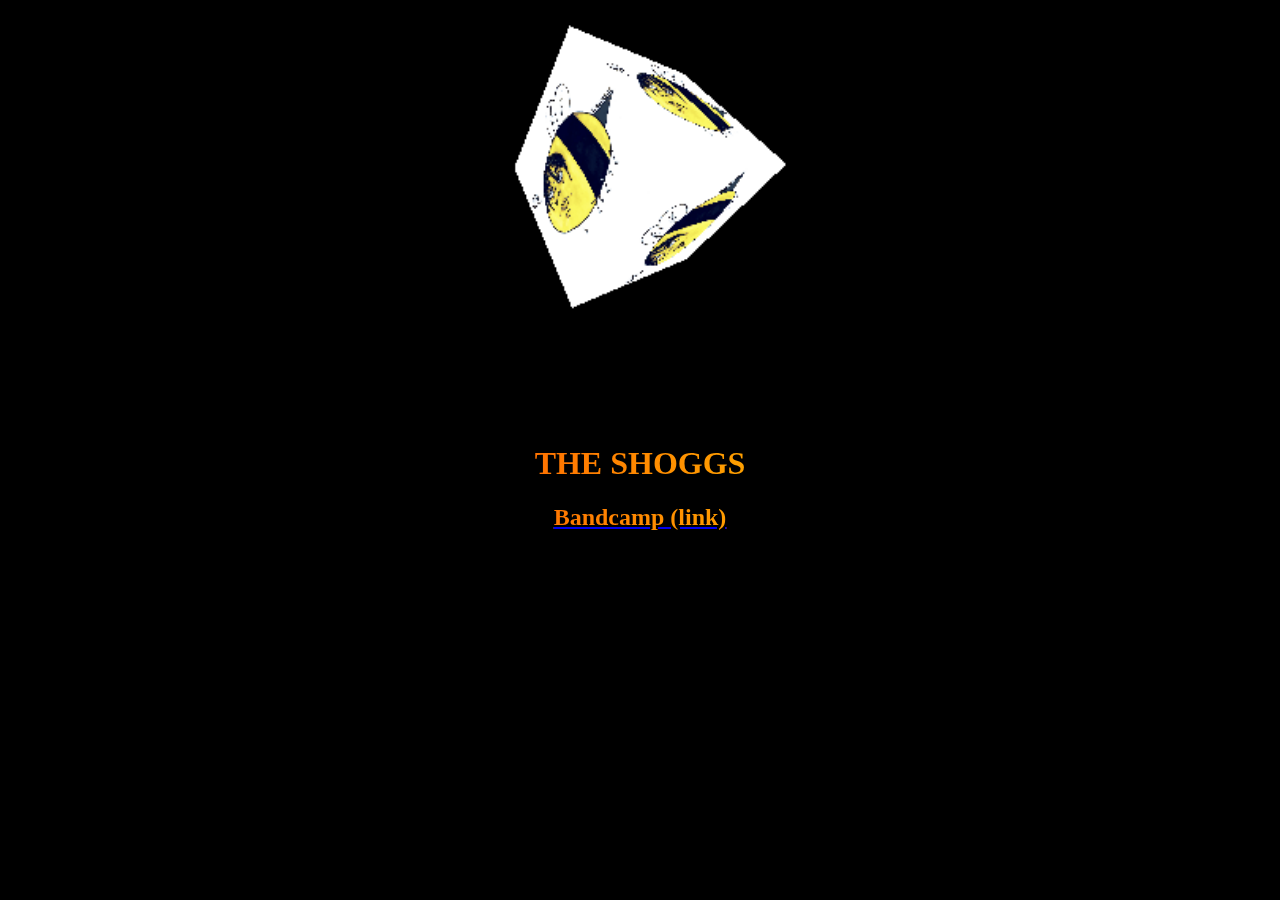
==== index.html @ 196f888b "a" ====
<!DOCTYPE html>
<html>
  <head>
    <meta charset="utf-8">
    <meta name="viewport" content="width=device-width">
    <title>The Shoggs</title>
    <link href="style.css" rel="stylesheet" type="text/css" />
  </head>
  <body>
    <script src="script.js"></script>

  <img class="bee" src="bee.gif"></img>

  <h1 class="rainbow_text_animated">THE SHOGGS</h1>
  <a href="https://theshoggs.bandcamp.com"><h2 class="rainbow_text_animated">Bandcamp (link)</h2></a>

  </body>
</html>
---- style.css ----
@font-face {
  font-family: ;
  src: url();
}

body {
  background-color: black;
}

.bee {
  display: block;
  margin-left: auto;
  margin-right: auto;
  width: 25%;
}

h1, h2 {
  text-align: center;
}

h1 {
  padding-top: 100px;
  
}

#shadowBox {
    background-color: rgb(0, 0, 0);
    /* Fallback color */
    background-color: rgba(0, 0, 0, 0.2);
    /* Black w/opacity/see-through */
    border: 3px solid;
}

.rainbow_text_animated {
    background: linear-gradient(to right, red, orange, yellow, green, blue, purple);
    -webkit-background-clip: text;
    background-clip: text;
    color: transparent;
    animation: rainbow_animation 3s ease-in-out infinite;
    background-size: 300% 100%;
    font-family: Times New Roman; 
    font-weight: bold;
}

@keyframes rainbow_animation {
    0%,100% {
        background-position: 0 0;
    }

    50% {
        background-position: 100% 0;
    }
}
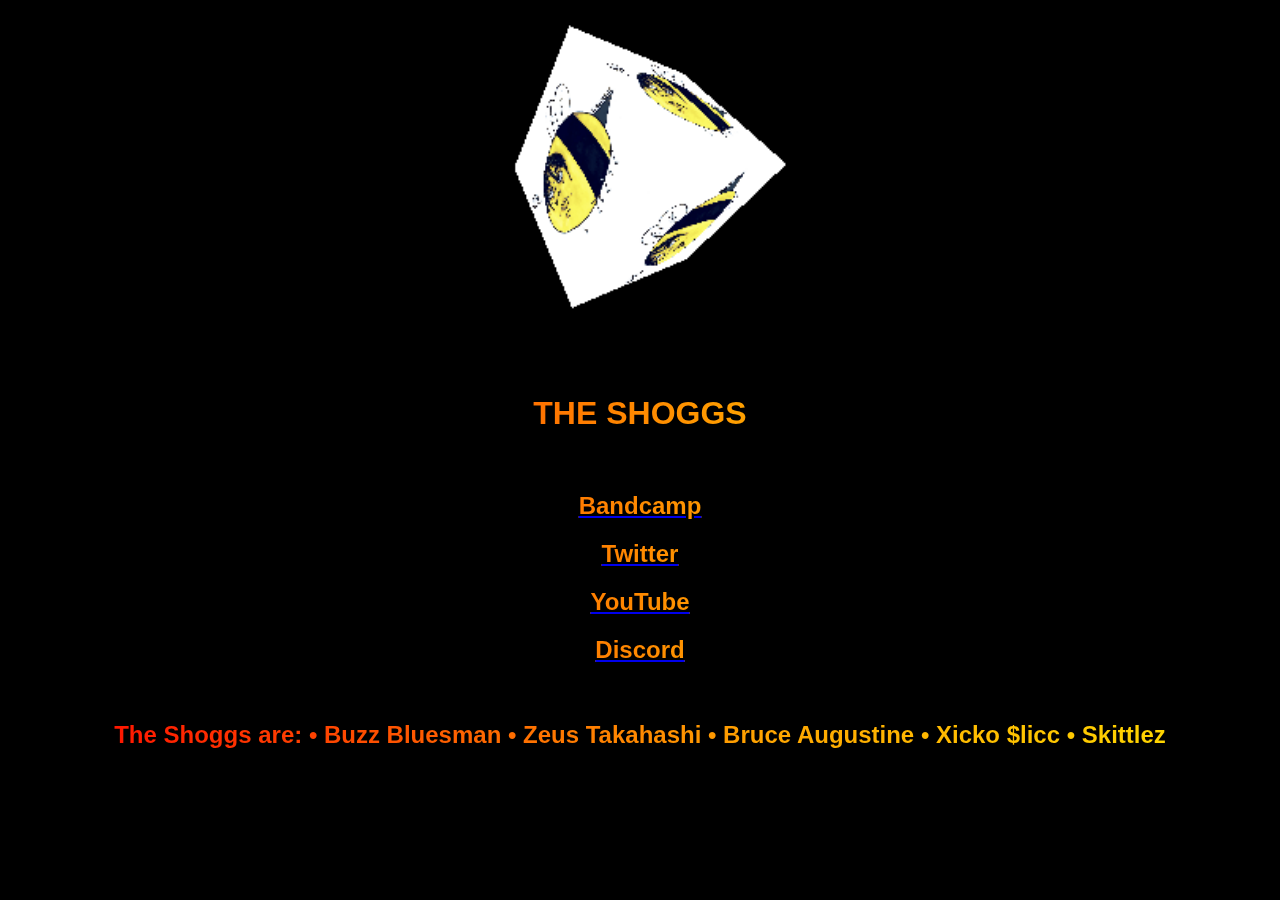
==== commit 1aa5ce14: "links" ====
--- a/index.html
+++ b/index.html
@@ -12,7 +12,13 @@
   <img class="bee" src="bee.gif"></img>
 
   <h1 class="rainbow_text_animated">THE SHOGGS</h1>
-  <a href="https://theshoggs.bandcamp.com"><h2 class="rainbow_text_animated">Bandcamp (link)</h2></a>
+  <br>
+  <a href="https://theshoggs.bandcamp.com" target="_blank"><h2 class="rainbow_text_animated">Bandcamp</h2></a>
+  <a href="https://twitter.com/TheShoggs" target="_blank"><h2 class="rainbow_text_animated">Twitter</h2></a>
+  <a href="https://www.youtube.com/channel/UCp1cl5fHYS65WudL8eegzoA" target="_blank"><h2 class="rainbow_text_animated">YouTube</h2></a>
+  <a href="https://discord.gg/xqXaY5M" target="_blank"><h2 class="rainbow_text_animated">Discord</h2></a>
+  <br>
+  <h2 class="rainbow_text_animated">The Shoggs are: • Buzz Bluesman • Zeus Takahashi • Bruce Augustine • Xicko $licc • Skittlez</h2>
 
   </body>
 </html>--- a/style.css
+++ b/style.css
@@ -14,12 +14,12 @@
   width: 25%;
 }
 
-h1, h2 {
+h1, h2, h3 {
   text-align: center;
 }
 
 h1 {
-  padding-top: 100px;
+  padding-top: 50px;
   
 }
 
@@ -38,7 +38,7 @@
     color: transparent;
     animation: rainbow_animation 3s ease-in-out infinite;
     background-size: 300% 100%;
-    font-family: Times New Roman; 
+    font-family: Arial; 
     font-weight: bold;
 }
 
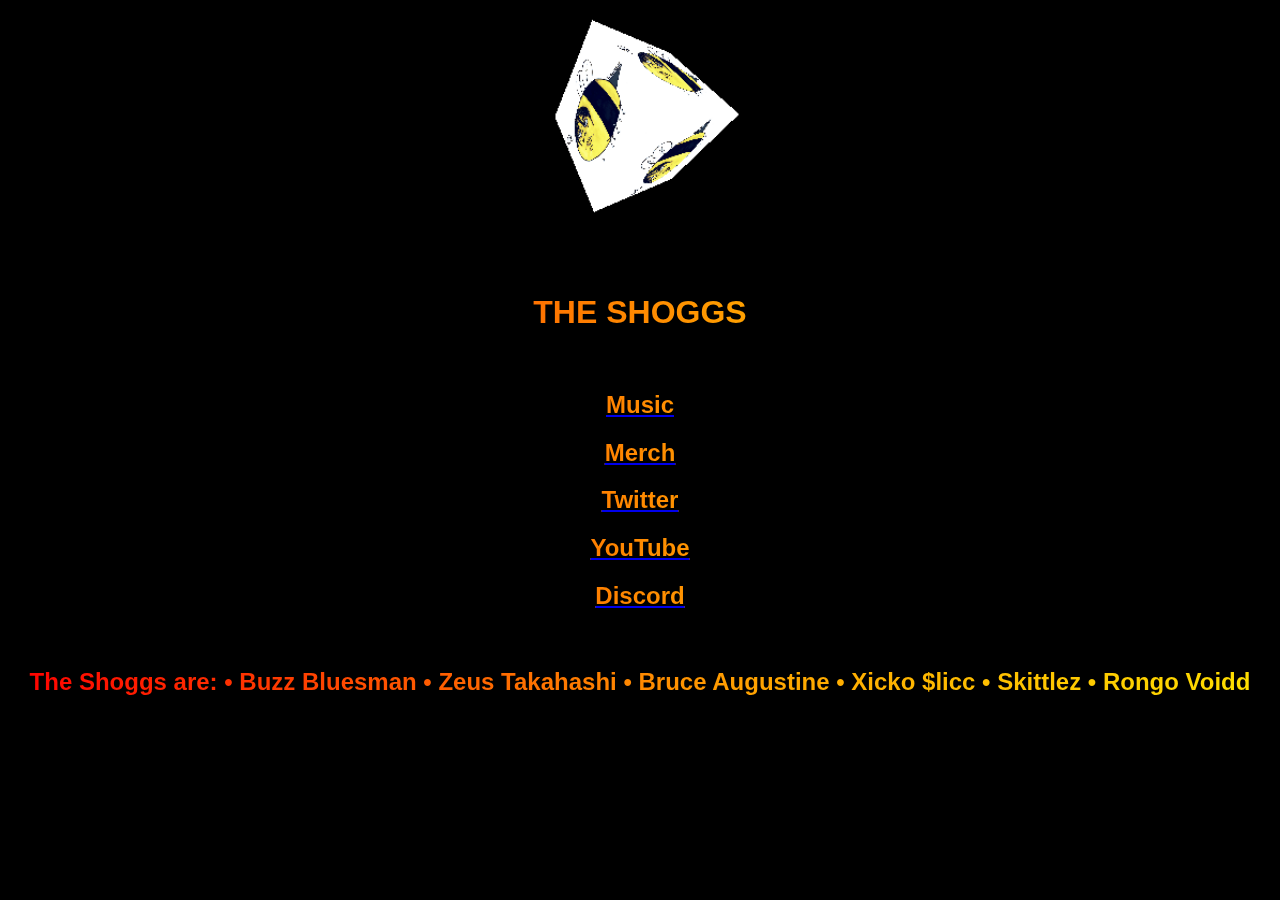
==== commit eaceb463: "merc" ====
--- a/index.html
+++ b/index.html
@@ -5,6 +5,15 @@
     <meta name="viewport" content="width=device-width">
     <title>The Shoggs</title>
     <link href="style.css" rel="stylesheet" type="text/css" />
+
+    <meta property="og:type" content="theshoggs.tk">
+    <meta property="og:title" content="The Shoggs" />
+    <meta property="og:url" content="theshoggs.tk" />
+    <meta property="og:image" content="https://theshoggs.tk/bee.jpg" />
+    <meta content="#ffff00" data-react-helmet="true" name="theme-color">
+
+    <link rel="icon" href="bee.gif" type="image/gif" >
+
   </head>
   <body>
     <script src="script.js"></script>
@@ -13,12 +22,13 @@
 
   <h1 class="rainbow_text_animated">THE SHOGGS</h1>
   <br>
-  <a href="https://theshoggs.bandcamp.com" target="_blank"><h2 class="rainbow_text_animated">Bandcamp</h2></a>
+  <a href="music.html"><h2 class="rainbow_text_animated">Music</h2></a>
+  <a href="https://teespring.com/stores/the-shoggs" target="_blank"><h2 class="rainbow_text_animated">Merch</h2></a>
   <a href="https://twitter.com/TheShoggs" target="_blank"><h2 class="rainbow_text_animated">Twitter</h2></a>
   <a href="https://www.youtube.com/channel/UCp1cl5fHYS65WudL8eegzoA" target="_blank"><h2 class="rainbow_text_animated">YouTube</h2></a>
   <a href="https://discord.gg/xqXaY5M" target="_blank"><h2 class="rainbow_text_animated">Discord</h2></a>
   <br>
-  <h2 class="rainbow_text_animated">The Shoggs are: • Buzz Bluesman • Zeus Takahashi • Bruce Augustine • Xicko $licc • Skittlez</h2>
+  <h2 class="rainbow_text_animated">The Shoggs are: • Buzz Bluesman • Zeus Takahashi • Bruce Augustine • Xicko $licc • Skittlez • Rongo Voidd</h2>
 
   </body>
 </html>--- a/style.css
+++ b/style.css
@@ -11,7 +11,13 @@
   display: block;
   margin-left: auto;
   margin-right: auto;
-  width: 25%;
+  width: 17%;
+}
+
+iframe {
+  display: block;
+  margin-left: auto;
+  margin-right: auto;
 }
 
 h1, h2, h3 {
@@ -50,4 +56,8 @@
     50% {
         background-position: 100% 0;
     }
+}
+
+.unbold {
+  font-weight: normal;
 }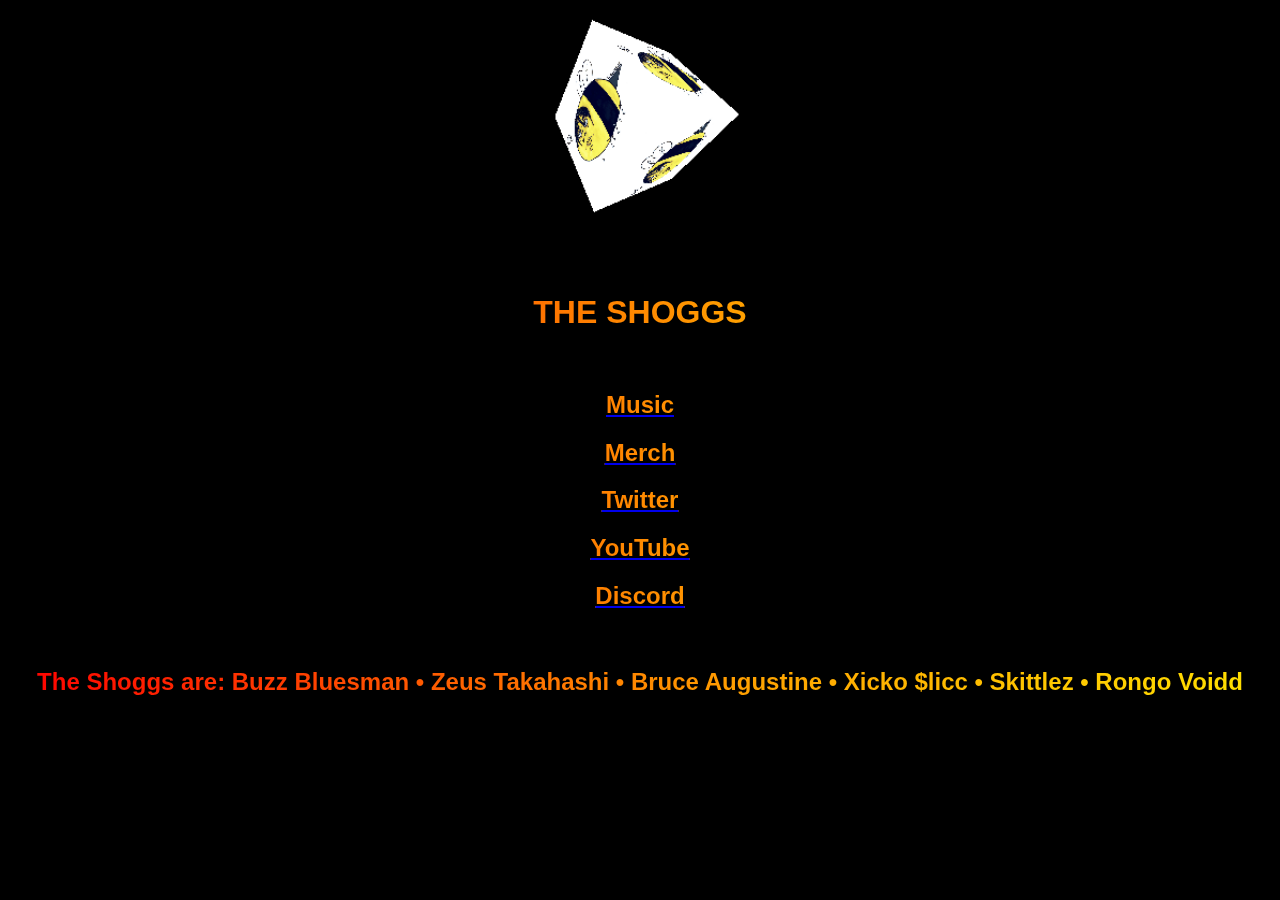
==== commit aab2b7ca: "Update index.html" ====
--- a/index.html
+++ b/index.html
@@ -28,7 +28,7 @@
   <a href="https://www.youtube.com/channel/UCp1cl5fHYS65WudL8eegzoA" target="_blank"><h2 class="rainbow_text_animated">YouTube</h2></a>
   <a href="https://discord.gg/xqXaY5M" target="_blank"><h2 class="rainbow_text_animated">Discord</h2></a>
   <br>
-  <h2 class="rainbow_text_animated">The Shoggs are: • Buzz Bluesman • Zeus Takahashi • Bruce Augustine • Xicko $licc • Skittlez • Rongo Voidd</h2>
+  <h2 class="rainbow_text_animated">The Shoggs are: Buzz Bluesman • Zeus Takahashi • Bruce Augustine • Xicko $licc • Skittlez • Rongo Voidd</h2>
 
   </body>
-</html>+</html>
